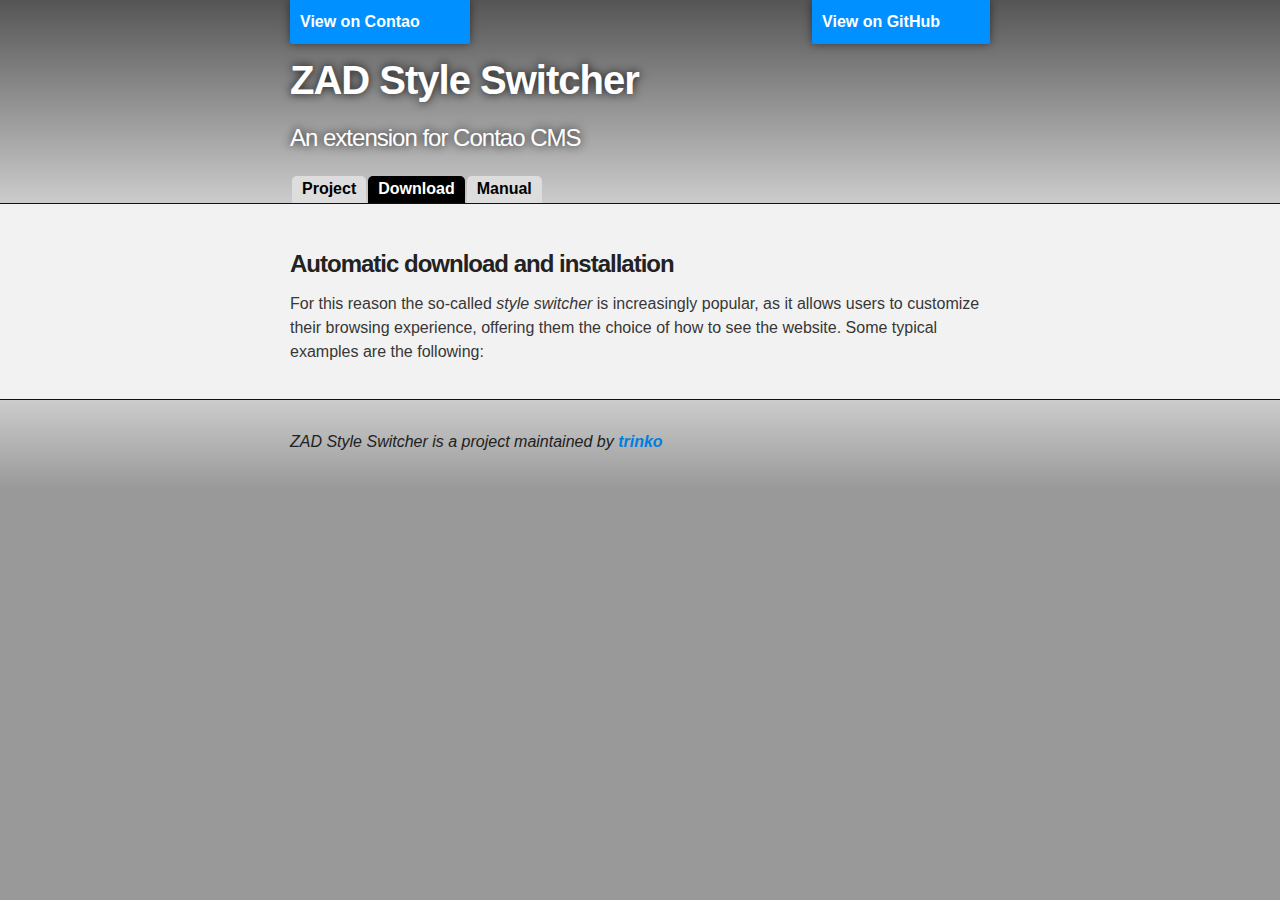
==== download.html @ 4e1314e6 "Project's homepage inserted" ====
<!DOCTYPE html PUBLIC "-//W3C//DTD XHTML 1.0 Strict//EN" "http://www.w3.org/TR/xhtml1/DTD/xhtml1-strict.dtd">
<html xmlns="http://www.w3.org/1999/xhtml" xml:lang="it" lang="it">
<head>
  <title>ZAD Style Switcher - Download and installation</title>
  <meta http-equiv="Content-Type" content="text/html; charset=utf-8" />
  <meta http-equiv="Content-Style-Type" content="text/css" />
  <meta http-equiv="Content-Script-Type" content="text/javascript" />
  <meta name="description" content="ZAD Style Switcher - An extension for Contao CMS" />
  <meta name="keywords" content="contao,cms,style switcher,css,accessibility" />
  <meta name="robots" content="index,follow" />
  <meta name="viewport" content="width=device-width,initial-scale=1.0" />
  <link rel="stylesheet" type="text/css" href="stylesheets/stylesheet.css" />
  <link rel="icon" href="images/favicon.ico" />
</head>
<body>

<!-- HEADER -->
<div id="header_wrap" class="outer">
  <div class="inner">
    <a id="forkme_banner" href="https://github.com/trinko/contao-zad_switcher" title="Go to GitHub repository">View on GitHub</a>
    <a id="contao_banner" href="https://contao.org/en/extension-list/view/zad_switcher.html" title="Go to Contao extension list">View on Contao</a>
    <h1 id="project_title">ZAD Style Switcher</h1>
    <h2 id="project_tagline">An extension for Contao CMS</h2>
    <div id="menu_nav">
      <ul>
        <li><a href="index.html" title="Project's home page">Project</a></li>
        <li><a class="active" href="download.html" title="Download and installation">Download</a></li>
        <li><a href="#" title="">Manual</a></li>
      </ul>
    </div>
  </div>
</div>

<!-- MAIN CONTENT -->
<div id="main_content_wrap" class="outer">
  <div id="main_content" class="inner">

    <h3>Automatic download and installation</h3>
    <p>For this reason the so-called <em>style switcher</em> is increasingly popular,
    as it allows users to customize their browsing experience,
    offering them the choice of how to see the website. Some typical examples are
    the following:</p>

  </div>
</div>

<!-- FOOTER  -->
<div id="footer_wrap" class="outer">
  <div id="footer_content" class="inner">
    <p class="copyright">ZAD Style Switcher is a project maintained by <a href="https://github.com/trinko" title="Go to trinko's page on GitHub">trinko</a></p>
  </div>
</div>

</body>
</html>
---- stylesheets/stylesheet.css ----
/**
 * Reset the margin and padding of the block elements
 */
html,body,div,h1,h2,h3,h4,h5,h6,p,blockquote,pre,code,ol,ul,li,dl,dt,dd,img,
table,th,td,form,fieldset,legend,input,textarea,label,caption,tbody,tfoot,thead,tr {
	margin:0;
	padding:0;
  border:0;
  font:inherit;
  vertical-align:baseline;
}

/**
 * Basic element formatting
 */
table {
	border-spacing:0;
	border-collapse:collapse;
}
caption,th,td {
	text-align:left;
	text-align:start;
	vertical-align:top;
}
abbr,acronym {
	font-variant:normal;
	border-bottom:1px dotted #666666;
	cursor:help;
}
blockquote,q {
	quotes:none;
}
ol, ul {
	list-style-type:none;
}
sup {
	vertical-align:text-top;
}
sub {
	vertical-align:text-bottom;
}
del {
	text-decoration:line-through;
}
ins {
	text-decoration:none;
}

/**
 * Theme styles
 */
body {
  box-sizing: border-box;
  color:#373737;
  background:#999999;
  font-size:100%;
  font-family:'Myriad Pro', Calibri, Helvetica, Arial, sans-serif;
  line-height:1.5;
  -webkit-font-smoothing:antialiased;
}
h1, h2, h3, h4, h5, h6 {
  margin:10px 0;
  font-weight:700;
  color:#222222;
  font-family:'Lucida Grande', Calibri, Helvetica, Arial, sans-serif;
  letter-spacing:-1px;
}
h1 {
  font-size: 250%;
}
h2 {
  padding-bottom:10px;
  font-size:200%;
  background:url('../images/bg_hr.png') repeat-x bottom;
}
h3 {
  font-size:150%;
}
h4 {
  font-size:120%;
}
h5 {
  font-size:110%;
}
h6 {
  font-size:100%;
}
p {
  margin:10px 0 15px 0;
}
a {
  text-decoration:none;
  color:#007edf;
  font-weight:bold;
  text-shadow:none;
  transition: color 0.5s ease;
  transition: text-shadow 0.5s ease;
  -webkit-transition: color 0.5s ease;
  -webkit-transition: text-shadow 0.5s ease;
  -moz-transition: color 0.5s ease;
  -moz-transition: text-shadow 0.5s ease;
  -o-transition: color 0.5s ease;
  -o-transition: text-shadow 0.5s ease;
  -ms-transition: color 0.5s ease;
  -ms-transition: text-shadow 0.5s ease;
}
#main_content a:hover {
  text-decoration:underline;
  color: #0069ba;
  text-shadow: #0090ff 0px 0px 2px;
}
#footer_content a:hover {
  text-decoration:underline;
  color: #43adff;
  text-shadow: #000099 0px 0px 2px;
}
em {
  font-style: italic;
}
strong {
  font-weight: bold;
}
img {
  position: relative;
  margin: 0 auto;
  padding: 5px;
  margin: 10px 0 10px 0;
  border: 1px solid #ebebeb;
  box-shadow: 0 0 5px #ebebeb;
  -webkit-box-shadow: 0 0 5px #ebebeb;
  -moz-box-shadow: 0 0 5px #ebebeb;
  -o-box-shadow: 0 0 5px #ebebeb;
  -ms-box-shadow: 0 0 5px #ebebeb;
}
pre, code {
  width: 100%;
  color: #222222;
  background-color: #ffffff;
  font-family: Monaco, "Bitstream Vera Sans Mono", "Lucida Console", Terminal, monospace;
  font-size: 90%;
  border-radius: 2px;
  -moz-border-radius: 2px;
  -webkit-border-radius: 2px;
}
pre {
  width: 100%;
  padding: 10px;
  box-shadow: 0 0 10px rgba(0,0,0,.1);
  overflow: auto;
}
code {
  padding: 3px;
  margin: 0 3px;
  box-shadow: 0 0 10px rgba(0,0,0,.1);
}
pre code {
  display: block;
  box-shadow: none;
}
blockquote {
  color: #666666;
  margin-bottom: 20px;
  padding: 0 0 0 20px;
  border-left: 3px solid #bbbbbb;
}
ul, ol, dl {
  margin-bottom: 15px
}
ul li {
  list-style: inside;
  padding-left: 20px;
}
ol li {
  list-style: decimal inside;
  padding-left: 20px;
}
dl dt {
  font-weight: bold;
}
dl dd {
  padding-left: 20px;
  font-style: italic;
}
dl p {
  padding-left: 20px;
  font-style: italic;
}
hr {
  height: 1px;
  margin-bottom: 5px;
  border: none;
  background: url('../images/bg_hr.png') repeat-x center;
}
table {
  border: 1px solid #373737;
  margin-bottom: 20px;
  text-align: left;
}
th {
  font-family: 'Lucida Grande', 'Helvetica Neue', Helvetica, Arial, sans-serif;
  padding: 10px;
  background: #373737;
  color: #ffffff;
}

td {
  padding: 10px;
  border: 1px solid #373737;
}
form {
  background: #f2f2f2;
  padding: 20px;
}
.center {
  margin-left: auto;
  margin-right: auto;
  text-align: center;
}

/**
 * Menu
 */
#menu_nav {
  position:relative;
  width:100%;
  overflow:hidden;
}
#menu_nav ul {
  list-style:none;
  margin:0;
  padding:0;
  position:relative;
  left:50%;
  text-align:center;
}
#menu_nav ul li {
  display:block;
  float:left;
  list-style:none;
  margin:0;
  padding:0;
  position:relative;
  right:50%;
}
#menu_nav ul li a {
  display:block;
  margin:0 0 0 2px;
  padding:3px 10px;
  background:#dddddd;
  color:#000000;
  text-decoration:none;
  line-height:1.3em;
  border-top-left-radius: 5px;
  border-top-right-radius: 5px;
}
#menu_nav ul li a:hover {
  text-decoration:underline;
  background:#0090ff;
  color:#ffffff;
}
#menu_nav ul li a.active,
#menu_nav ul li a.active:hover {
  color:#ffffff;
  background:#000000;
  text-decoration:none;
}

/**
 * Full size layout
 */
.outer {
  width: 100%;
}
.inner {
  position: relative;
  max-width: 700px;
  padding: 20px 10px;
  margin: 0 auto;
}
#forkme_banner {
  display: block;
  position: absolute;
  top:0;
  right: 10px;
  z-index: 10;
  padding: 10px 50px 10px 10px;
  color: #ffffff;
  background: url('../images/blacktocat.png') #0090ff no-repeat 95% 50%;
  font-weight: 700;
  box-shadow: 0 0 10px rgba(0,0,0,.5);
  border-bottom-left-radius: 2px;
  border-bottom-right-radius: 2px;
}
#contao_banner {
  display: block;
  position: absolute;
  top:0;
  left: 10px;
  z-index: 10;
  padding: 10px 50px 10px 10px;
  color: #ffffff;
  background: url('../images/contao.png') #0090ff no-repeat 95% 50%;
  font-weight: 700;
  box-shadow: 0 0 10px rgba(0,0,0,.5);
  border-bottom-left-radius: 2px;
  border-bottom-right-radius: 2px;
}
#contao_banner:hover, #forkme_banner:hover {
  text-decoration: underline;
  box-shadow: 0 0 20px rgba(255,255,255,1.0);
  background-color: #000000;
}
#header_wrap {
  background: #cccccc;
  /* Firefox 3.6+ */
  background-image: -moz-linear-gradient(top, #555555, #cccccc);
  /* Safari 4+, Chrome 1-9 */
  background-image: -webkit-gradient(linear, 0% 0%, 0% 100%, from(#555555), to(#cccccc));
  /* Safari 5.1+, Mobile Safari, Chrome 10+ */
  background-image: -webkit-linear-gradient(top, #555555, #cccccc);
  /* IE 10+ */
  background-image: -ms-linear-gradient(top, #555555, #cccccc);
  /* Opera 11.10+ */
  background-image: -o-linear-gradient(top, #555555, #cccccc);
}
#header_wrap .inner {
  padding: 50px 10px 0px 10px;
}
#project_title {
  margin: 0;
  color: #ffffff;
  font-size: 250%;
  font-weight: 700;
  text-shadow: #111111 0px 0px 10px;
}
#project_tagline {
  color: #ffffff;
  font-size: 150%;
  font-weight: 300;
  background: none;
  text-shadow: #111111 0px 0px 10px;
}
#main_content_wrap {
  background: #f2f2f2;
  border-top: 1px solid #111111;
  border-bottom: 1px solid #111111;
}
#main_content {
  padding-top: 2em;
}
#footer_wrap {
  background: #cccccc;
  /* Firefox 3.6+ */
  background-image: -moz-linear-gradient(top, #cccccc, #999999);
  /* Safari 4+, Chrome 1-9 */
  background-image: -webkit-gradient(linear, 0% 0%, 0% 100%, from(#cccccc), to(#999999));
  /* Safari 5.1+, Mobile Safari, Chrome 10+ */
  background-image: -webkit-linear-gradient(top, #cccccc, #999999);
  /* IE 10+ */
  background-image: -ms-linear-gradient(top, #cccccc, #999999);
  /* Opera 11.10+ */
  background-image: -o-linear-gradient(top, #cccccc, #999999);
}
#footer_content {
  color:#212121;
  font-style: italic;
}

/**
 * Small size layout
 */
@media screen and (max-width: 480px) {
  .inner {
    min-width: 320px;
    max-width: 480px;
  }
  code, pre {
    min-width: 320px;
    max-width: 480px;
    font-size: 11px;
  }
  #forkme_banner, #contao_banner {
    padding: 5px 50px 5px 5px;
  }

  #contao_banner {
    left: 0;
  }
  #forkme_banner {
    right: 0;
  }
}
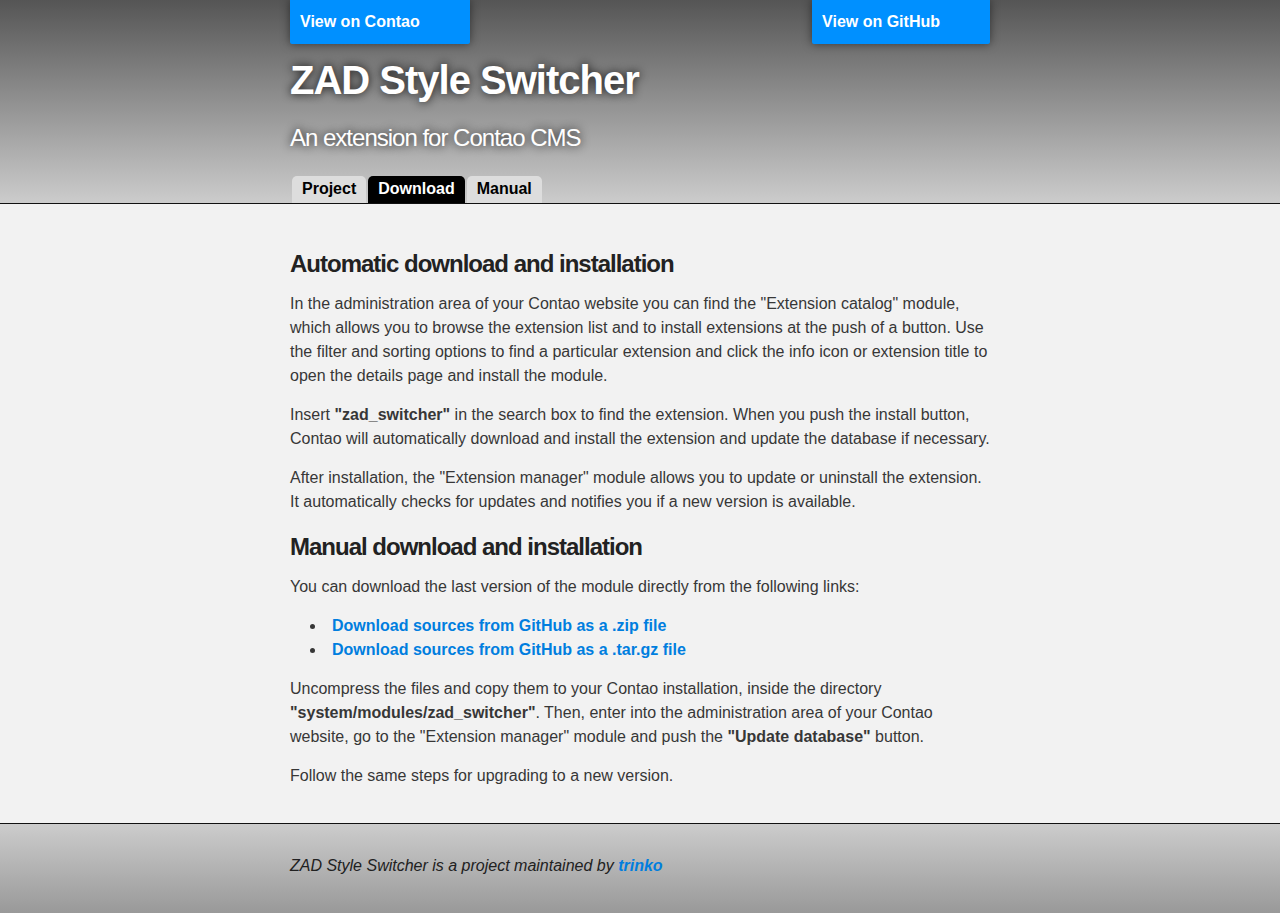
==== commit 22b9509c: "Download page created" ====
--- a/download.html
+++ b/download.html
@@ -36,10 +36,29 @@
   <div id="main_content" class="inner">
 
     <h3>Automatic download and installation</h3>
-    <p>For this reason the so-called <em>style switcher</em> is increasingly popular,
-    as it allows users to customize their browsing experience,
-    offering them the choice of how to see the website. Some typical examples are
-    the following:</p>
+    <p>In the administration area of your Contao website you can find the
+    "Extension catalog" module, which allows you to browse the extension list and
+    to install extensions at the push of a button. Use the filter and sorting
+    options to find a particular extension and click the info icon or extension
+    title to open the details page and install the module.</p>
+    <p>Insert <strong>"zad_switcher"</strong> in the search box to find the extension.
+    When you push the install button,
+    Contao will automatically download and install the extension and update the database if necessary.</p>
+    <p>After installation, the "Extension manager" module allows you to update or uninstall
+    the extension. It automatically checks for updates and notifies you if a new
+    version is available.</p>
+    <h3>Manual download and installation</h3>
+    <p>You can download the last version of the module directly from the following links:</p>
+    <ul class="download">
+      <li><a href="https://github.com/trinko/contao-zad_switcher/archive/master.zip">Download sources from GitHub as a .zip file</a></li>
+      <li><a href="https://github.com/trinko/contao-zad_switcher/archive/master.tar.gz">Download sources from GitHub as a .tar.gz file</a></li>
+    </ul>
+    <p>Uncompress the files and copy them to your Contao installation, inside the directory
+    <strong>"system/modules/zad_switcher"</strong>.
+    Then, enter into the administration area of your Contao website, go to the
+    "Extension manager" module and push the <strong>"Update database"</strong> button.
+    </p>
+    <p>Follow the same steps for upgrading to a new version.</p>
 
   </div>
 </div>
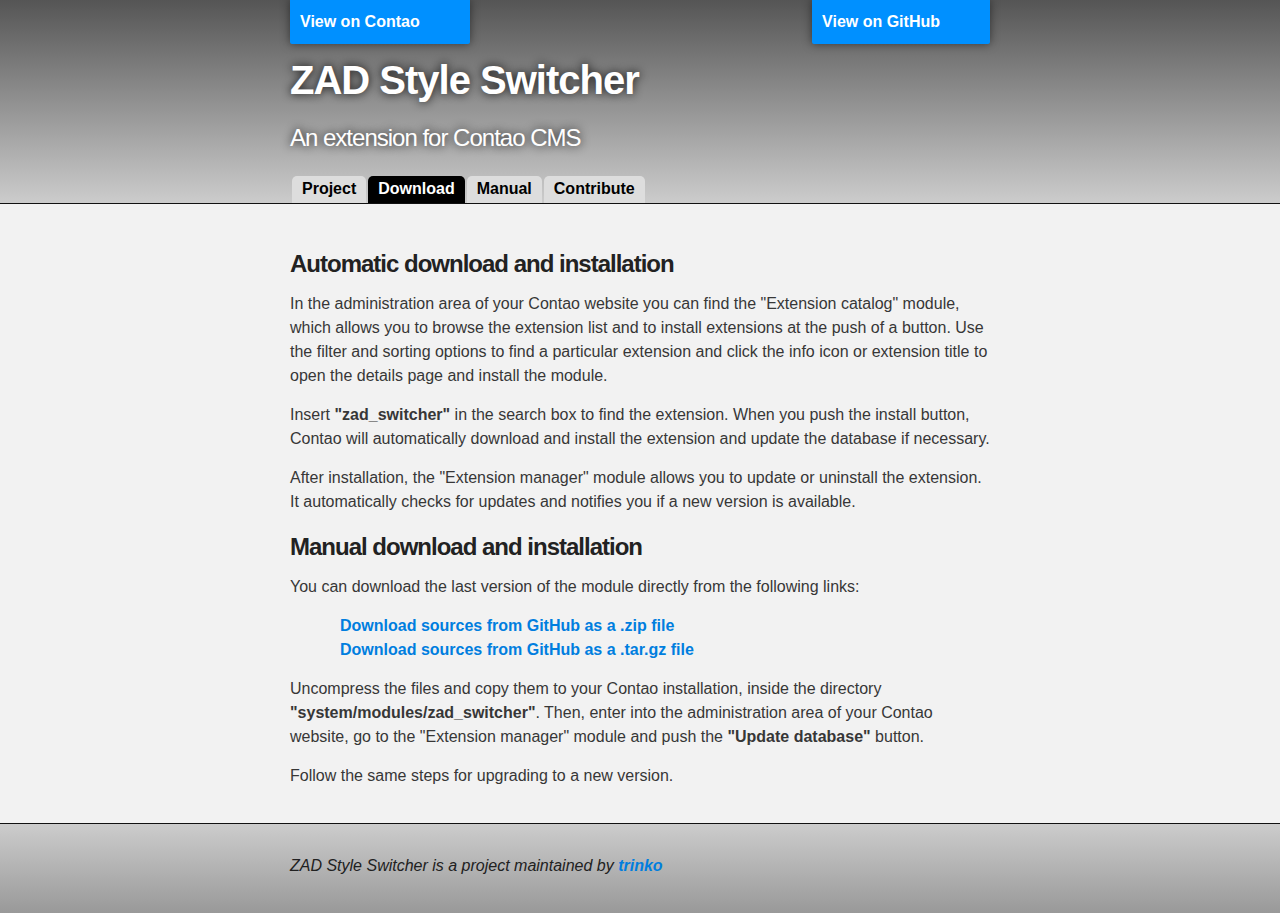
==== commit f8b5ad25: "Manual page 1" ====
--- a/download.html
+++ b/download.html
@@ -25,7 +25,8 @@
       <ul>
         <li><a href="index.html" title="Project's home page">Project</a></li>
         <li><a class="active" href="download.html" title="Download and installation">Download</a></li>
-        <li><a href="#" title="">Manual</a></li>
+        <li><a href="manual.html" title="User manual">Manual</a></li>
+        <li><a href="contribute.html" title="How to contribute">Contribute</a></li>
       </ul>
     </div>
   </div>
--- a/stylesheets/stylesheet.css
+++ b/stylesheets/stylesheet.css
@@ -121,6 +121,7 @@
   font-weight: bold;
 }
 img {
+  max-width:640px;
   position: relative;
   margin: 0 auto;
   padding: 5px;
@@ -216,6 +217,15 @@
   margin-right: auto;
   text-align: center;
 }
+ul.download, ul.download li {
+  list-style:none;
+}
+ul.download a {
+  display: block;
+  background: url(../images/icon_download.png) no-repeat 0 0;
+  padding-left: 30px;
+  margin: auto;
+}
 
 /**
  * Menu
@@ -263,6 +273,43 @@
   color:#ffffff;
   background:#000000;
   text-decoration:none;
+}
+#page_nav {
+  position:relative;
+  width:100%;
+  overflow:hidden;
+  margin-top:2em;
+  border-top:2px dotted #cccccc;
+  padding-top:5px;
+}
+#page_nav ul {
+  list-style:none;
+  margin:0;
+  padding:0;
+  position:relative;
+}
+#page_nav ul li {
+  list-style:none;
+  margin:0;
+  padding:0;
+  position:relative;
+}
+#page_nav a.next {
+  display:block;
+  float:right;
+  padding:3px 30px 3px 10px;
+  line-height:1.3em;
+  background: url(../images/icon_next.png) no-repeat right center;
+}
+#page_nav a.prev {
+  display:block;
+  float:left;
+  padding:3px 10px 3px 30px;
+  line-height:1.3em;
+  background: url(../images/icon_previous.png) no-repeat left center;
+}
+#page_nav a:hover {
+  text-decoration:underline;
 }
 
 /**
